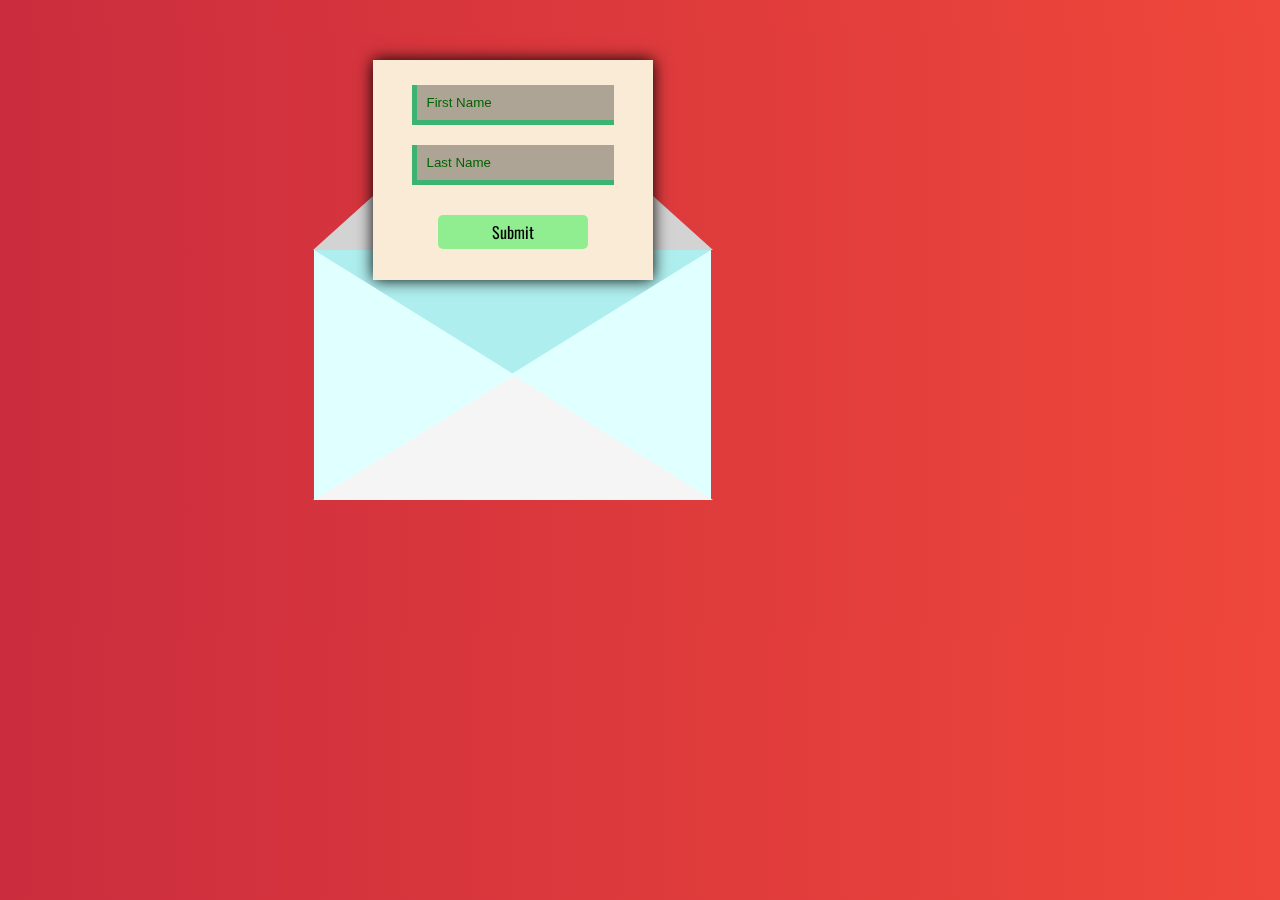
==== final contact/cp2/index.html @ 43297232 "Add files via upload" ====
<!DOCTYPE html>
<html>
<head>
	<title>Contact us page</title>
	<script src="https://ajax.googleapis.com/ajax/libs/jquery/3.4.1/jquery.min.js"></script>
	<link rel="stylesheet" type="text/css" href="https://fonts.googleapis.com/css?family=Oswald">

	<style type="text/css">
@import url(https://fonts.googleapis.com/css?family=Oswald);
/* Config */
/* Base Styles */
 html, body {
	 width: 100%;
	 box-sizing: border-box;
	 font-family: 'Oswald', sans-serif;
	 font-size: 16px;
  background: linear-gradient(to right, #cb2d3e, #ef473a); /* W3C, IE 10+/ Edge, Firefox 16+, Chrome 26+, Opera 12+, Safari 7+ */

}
 input:focus {
	 outline: 0;
}
 ::-webkit-input-placeholder {
	 color: #006400;
}
 :-moz-placeholder {
	/* Firefox 18- */
	 color: #006400;
}
 ::-moz-placeholder {
	/* Firefox 19+ */
	 color: #006400;
}
 :-ms-input-placeholder {
	 color: #006400;
}
/* Layout Styles */
 .l-envelope-container {
	 margin-top: 30px;
	 margin-right: auto;
	 margin-left: auto;
	 width: 60%;
	 height: 600px;
	 perspective: 900;
}
/* Modules Styles */
 .envelope {
	 position: relative;
	 top: 220px;
	 width: 50%;
	 height: 300px;
	 transition: all 2s 2s;
	 transform-style: preserve-3d;
	 transform-origin: 50% 50%;
}
 .envelope__bottom {
	 left: 50px;
	 width: 397px;
	 height: 250px;
	 backface-visibility: hidden;
	 background: #e0ffff;
}
 .envelope__bottom--front {
	 position: absolute;
	 transform: rotateY(180deg);
}
 .envelope__bottom--back {
	 position: absolute;
	 z-index: 999;
	 background: #afeeee;
}
 .form {
	 margin-top: -190px;
	 margin-left: auto;
	 margin-right: auto;
	 padding: 15px;
	 width: 250px;
	 text-align: center;
	 box-shadow: 0 0 15px black;
	 background: #faebd7;
	 z-index: 2;
	 transition: all 2s;
}
 .form__input {
	 margin: 10px auto;
	 padding: 10px;
	 border-top: 0px;
	 border-right: 0px;
	 border-bottom: 5px solid #3cb371;
	 border-left: 5px solid #3cb371;
	 color: #006400;
	 background: rgba(0, 0, 0, 0.3);
}
 .form__btn {
	 width: 60%;
	 margin-top: 20px;
	 margin-left: auto;
	 margin-right: auto;
	 padding-top: 10px;
	 padding-bottom: 10px;
	 vertical-align: middle;
	 line-height: 14px;
	 border: 0px;
	 border-radius: 5px;
	 background: #90ee90;
	 cursor: pointer;
}
 .top {
	 position: absolute;
	 top: 0px;
	 left: -1px;
	 width: 0;
	 height: 0;
	 border-top: 180px solid #d3d3d3;
	 border-left: 200px solid transparent;
	 border-right: 200px solid transparent;
	 transform: rotatex(180deg);
	 transition: all 1s 1.5s;
	 transform-style: preserve-3d;
	 transform-origin: 100% 0%;
	 z-index: -1;
}
 .right {
	 position: absolute;
	 top: 0px;
	 right: 0px;
	 width: 0;
	 height: 0;
	 border-top: 125px solid transparent;
	 border-right: 201px solid #e0ffff;
	 border-bottom: 125px solid transparent;
	 z-index: 3;
}
 .bottom {
	 position: absolute;
	 top: 125px;
	 left: -1px;
	 width: 0;
	 height: 0;
	 border-bottom: 125px solid #f5f5f5;
	 border-left: 200px solid transparent;
	 border-right: 200px solid transparent;
	 z-index: 3;
}
 .left {
	 position: absolute;
	 top: 0px;
	 left: 0px;
	 width: 0;
	 height: 0;
	 border-top: 125px solid transparent;
	 border-left: 201px solid #e0ffff;
	 border-bottom: 125px solid transparent;
	 z-index: 3;
}
 .confirm {
	 margin-top: 50px;
	 margin-bottom: -15px;
	 text-align: center;
	 color: #006400;
}
 


	</style>
</head>
<body>

	<body>
  <main class="l-envelope-container">
    <div class="envelope">
      <section class="envelope__bottom  envelope__bottom--front">
        <h1 class="confirm" id="name"></h1>
        <h2 class="confirm">You Information Has Been Sent!</h2>
      </section>
      <section class="envelope__bottom envelope__bottom--back">
        <form action="" class="form">
          <input type="text" id="first" class="form__input" placeholder="First Name"/>
						          <input type="text" class="form__input" placeholder="Last Name"/>
          <p id="btn" class="form__btn">Submit
        </p>
        <div class="top"></div>
        <div class="right"></div>
        <div class="bottom"></div>
        <div class="left"></div>
      </section>
    </div>
  </main>

  <script type="text/javascript">
  	$(document).ready(function(){
  //button click event
  $("#btn").click(function(){
    // pushed form down
    $(".form").css("margin-top", "6px");
    // folds down envelope top
     $(".top").css({
      "transform": "rotatex(0deg)",
      "z-index": "3"
    });
    // rotates envelope
    $(".envelope").css("transform", "rotatey(180deg)");
    // stores first name text
    var ipt = document.getElementById('first').value;
    // enters text in to div
    $( "#name" ).html( ipt );
    // adds box shadow to front of envelope
    $(".envelope__bottom--front").css("box-shadow", "0 0 30px black");
  });
});
  </script>
</body>

</body>
</html>
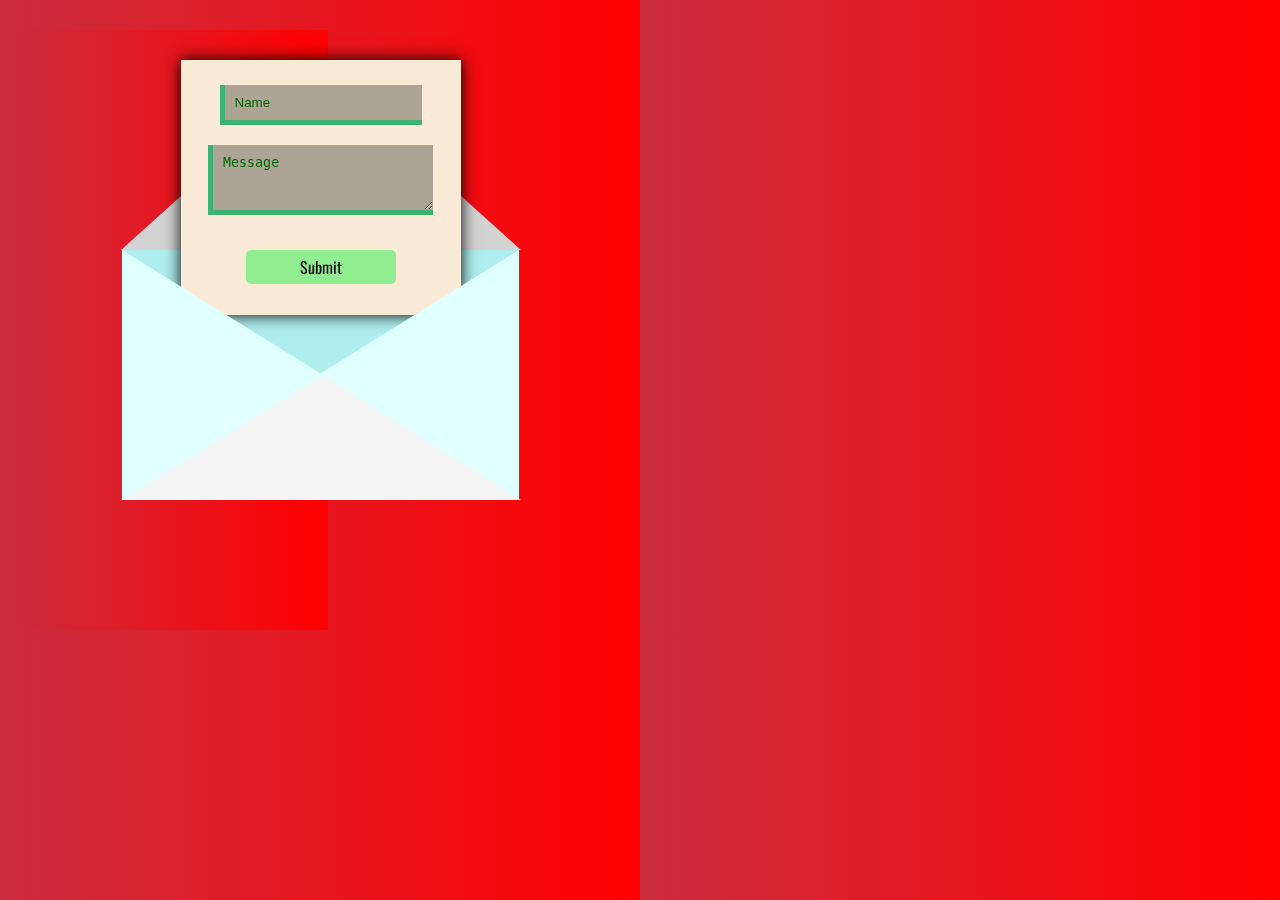
==== commit 6b76fad2: "menucard uploaded" ====
--- a/final contact/cp2/index.html
+++ b/final contact/cp2/index.html
@@ -10,11 +10,11 @@
 /* Config */
 /* Base Styles */
  html, body {
-	 width: 100%;
+	 width: 50%;
 	 box-sizing: border-box;
 	 font-family: 'Oswald', sans-serif;
 	 font-size: 16px;
-  background: linear-gradient(to right, #cb2d3e, #ef473a); /* W3C, IE 10+/ Edge, Firefox 16+, Chrome 26+, Opera 12+, Safari 7+ */
+  background: linear-gradient(to right, #cb2d3e, red); /* W3C, IE 10+/ Edge, Firefox 16+, Chrome 26+, Opera 12+, Safari 7+ */
 
 }
  input:focus {
@@ -120,6 +120,7 @@
 	 transform-origin: 100% 0%;
 	 z-index: -1;
 }
+
  .right {
 	 position: absolute;
 	 top: 0px;
@@ -159,9 +160,16 @@
 	 text-align: center;
 	 color: #006400;
 }
- 
-
-
+#ms {
+     margin: 10px auto;
+	 padding: 10px;
+	 border-top: 0px;
+	 border-right: 0px;
+	 border-bottom: 5px solid #3cb371;
+	 border-left: 5px solid #3cb371;
+	 color: #006400;
+	 background: rgba(0, 0, 0, 0.3);
+}
 	</style>
 </head>
 <body>
@@ -171,12 +179,12 @@
     <div class="envelope">
       <section class="envelope__bottom  envelope__bottom--front">
         <h1 class="confirm" id="name"></h1>
-        <h2 class="confirm">You Information Has Been Sent!</h2>
+        <h2 class="confirm">We'll answer you soon</h2>
       </section>
       <section class="envelope__bottom envelope__bottom--back">
         <form action="" class="form">
-          <input type="text" id="first" class="form__input" placeholder="First Name"/>
-						          <input type="text" class="form__input" placeholder="Last Name"/>
+          <input type="text" id="first" class="form__input" placeholder="Name"/>
+          <textarea class="form__input" name="ms" id="ms" cols="23" rows="3" placeholder="Message"></textarea>
           <p id="btn" class="form__btn">Submit
         </p>
         <div class="top"></div>
